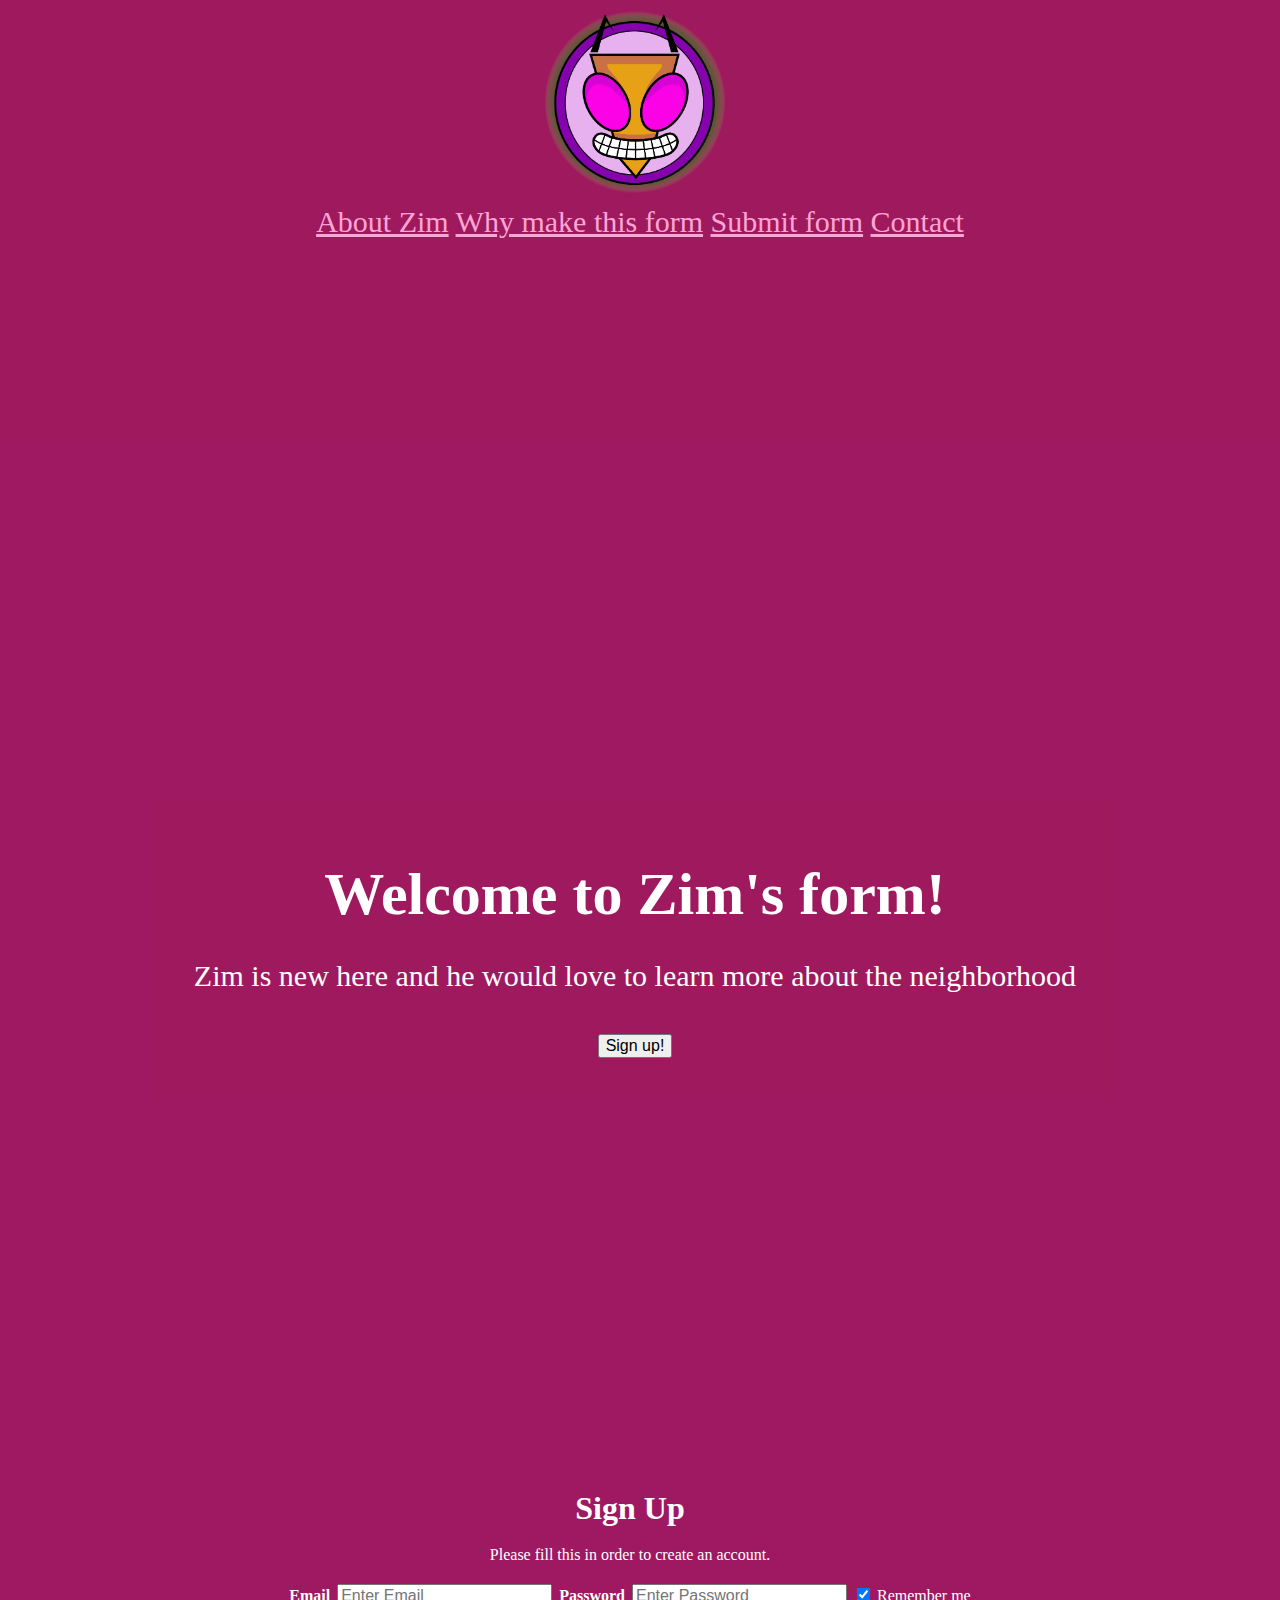
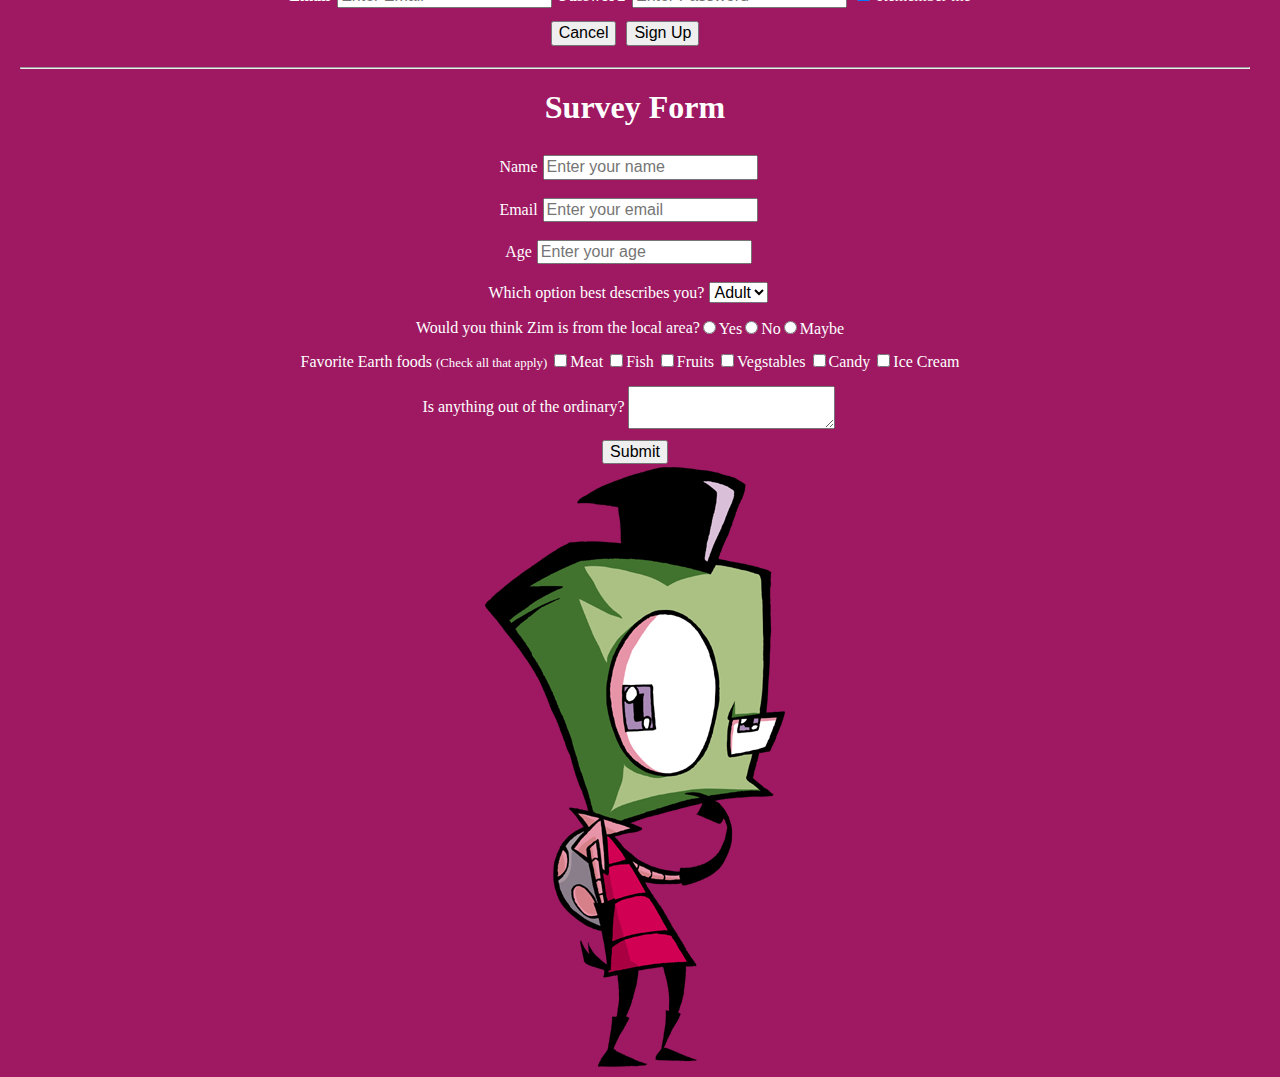
==== index.html @ 536c8fe2 "push" ====
<!doctype html>
<html class="no-js" lang="en">

<head>
  <meta charset="utf-8">
  <title>Responsive Layouts</title>
  <link rel="icon" href="img/Zimfavicon_io/favicon.ico" type="/img/Zimfavicon.ico">
  <meta name="description" content="This site will serve as the hub for many sub responsive layouts">
  <meta name="viewport" content="width=device-width, initial-scale=1">

  <meta property="og:title" content="">
  <meta property="og:type" content="">
  <meta property="og:url" content="">
  <meta property="og:image" content="">

  <link rel="manifest" href="site.webmanifest">
  <link rel="apple-touch-icon" href="icon.png">
  <!-- Place favicon.ico in the root directory -->

  <link rel="stylesheet" href="css/normalize.css">
  <link rel="stylesheet" href="css/main.css">

  <meta name="theme-color" content="#fafafa">
</head>

<body>
  <!--This is the header you can put the about section here too but play around with where you would like to place it-->
  <header>
    <div>

    <img class= "logo" src="img/Zim's Logo.jpg" alt>

    </div>
   
    <!-- <p>This will not be used for nefarious purposes.</p> -->
   
      <nav class= "main-nav">
     
        <a class="" href="">About Zim</a>
        <a href="">Why make this form</a>
        <a href="">Submit form</a>
        <a href="">Contact</a> 

      </nav>

  </div>

    <nav id="myLinks" class="mobile-main-nav">
      <a href="">About</a>
      <a href="">Contact</a>
      <a href="">Why</a>
    </nav>

<section class = "hero">
    <div class="hero-content">
    

       <div class="mobile-nav-wrapper">
        <a href="javascript:void(0);" class="icon" onclick="myFunction()">
          MENU
        </a>
       <!--<button type="button" class="hero-button" onclick="location.href='tours.html'">
            Search for tours &raquo;
       </button> -->
    
    </div>

</section>
  </div>

  </header>
  

  <div class="hero-image">
    <div class="hero-text">
      <h1> Welcome to Zim's form!</h1>
      <p>Zim is new here and he would love to learn more about the neighborhood</p>
      <button>Sign up!</button>
    </div>
  </div>
 

  <div class="forum">

<!--The signup form will need to be readjusted and placed between Zim and the left side of the screen-->
  <div>
   <h1>Sign Up</h1>
        <p>Please fill this in order to create an account.</p>
        
        <form action="Sign up"></form>
        <label for="email"><b>Email</b></label>
        <input class="form-input" id="email" type="email" placeholder="Enter Email" name="email" required>

        <label for="psw"><b>Password</b></label>
        <input class="form-input" id="psw" type="password" placeholder="Enter Password" name="psw" required>

        <label>
        <input type="checkbox" checked="checked" name="remember"> Remember me
        </label>

        <div class="form-buttons">
          <button type="button" class="cancelbtn">Cancel</button>
          <button type="submit" class="signupbtn">Sign Up</button>
        </div>

  </div>

     <!--You will need to change the code under this statement because it is not yours and you must edit it.-->
   <hr>
   <!--Place information on the survey form here-->
    <h1>Survey Form</h1>

    

    <form id="my-form">
      <!-- Details -->
      <div class="form-control">
        <label for="name" id="label-name">
            Name
        </label>

        <!-- Input Type Text -->
        <input type="text" id="name"
          placeholder="Enter your name" />
      </div>
      <div class="form-control">
        <label for="email" id="label-email">
          Email
        </label>

        <!-- Input Type Email-->
        <input type="email" id="email"
          placeholder="Enter your email" />
      </div>

      <div class="form-control">
        <label for="age" id="label-age">
          Age
        </label>

        <!-- Input Type Text -->
        <input type="text" id="age"
          placeholder="Enter your age" />
      </div>

      <div class="form-control">
        <label for="role" id="label-role">
          Which option best describes you?
        </label>
    <!-- Dropdown options -->
    <select name="role" id="role">
      <option value="adult">Adult</option>
      <option value="child">Child</option>
      <option value="baby"> Baby</option>
      <option value="alien">Alien</option>
    </select>
</div>

<div class="form-control">
  <label>
      Would you think Zim is from the local area?
  </label>

  <!-- Input Type Radio Button -->
  <label for="recommed-1">
      <input type="radio" id="recommed-1" 
             name="recommed">Yes
        </input>
  </label>
  <label for="recommed-2">
      <input type="radio" id="recommed-2" 
             name="recommed">No
        </input>
  </label>
  <label for="recommed-3">
      <input type="radio" id="recommed-3" 
             name="recommed">Maybe
        </input>
  </label>
</div>

<div class="earth-form-control">
  <label>Favorite Earth foods
    <small>(Check all that apply)</small>
</label>
<!-- Input Type Checkbox -->
<label for="inp-1">
    <input type="checkbox" name="inp">Meat
      </input>
  </label>

<label for="inp-2">
    <input type="checkbox" name="inp">Fish
      </input>
</label>

<label for="inp-3">
    <input type="checkbox" name="inp">Fruits
      </input>
</label>

<label for="inp-4">
    <input type="checkbox" name="inp">Vegstables
      </input>
</label>

<label for="inp-5">
    <input type="checkbox" name="inp">Candy
      </input>
</label>

<label for="inp-6">
    <input type="checkbox" name="inp">Ice Cream
      </input>
</label>

</div>

<div class="form-control">
  <label for="comment">
      Is anything out of the ordinary?
  </label>

  <!-- multi-line text input control -->
  <textarea name="comment" id="comment" 
            placeholder="Enter your comment here">
  </textarea>
</div>

<!-- Multi-line Text Input Control -->
<button type="submit" value="submit">
  Submit
</button>
</form>
    
  </main>

  <script src="js/main.js"></script>

 <!-- <img class= "Zim" src="img/Human Zim.jpg"> --><!--This is the first image -->
 <img class = "Zim" src="img/Human Zim.jpg" > 
  <!--This is the second image -->
</body>

</html>
---- css/main.css ----
header{
  padding: 4px;
  text-align: center;
  background: #9e195e;
  color: white;
  font-size: 30px;
}
body {
  background-color: rgb(158, 25, 98);
}
h1{
  color: white
}
h2{
  color:white
}
p{
  color:white
}
label{
  color:white
}

    @media (max-width: 999px) {
        .main-nav {
          display: none;
        }
      }
      
      .mobile-main-nav {
        display: none;
        flex-direction: column;
        align-items: center;
        background-color: #d5ffb1;
        position: absolute;
        top: 132px;
        left: 0;
        right: 0;
      }
      
      .mobile-main-nav a {
        padding: 8px;
      }
      
      @media (min-width: 1000px) {
        .mobile-nav-wrapper {
          display: none;
        }
      }

a:link, a:visited { 
    text-align: center; 
    color: #ffa5d4;   
}

a:hover {
  color: #8bb468;
}

a:active {
  color: #fd3da0;
}

h2 {
  font-size: 30px;
}
/* you want to place your form in between Zim and the left side of the screen */
.Zim {
    align-items: center;
}

.logo {
    max-width: 180px;
} 

#label-name{
     padding-right: 2px;
}

#label-email{
  padding-right: 2px; 
}

#label-age{
  padding-right: 2px; 
}

#email {
  padding-right: 2px; 
}

#psw{
  padding-right: 2px; 
}

#label-role{
  padding-right: 2px; 
}

h1{
  margin: 20px; 
}


div{
  text-align: center;
  padding-top: 7px;
  padding-right: 30px;
  padding-left: 20px;
  padding-bottom: 5px;
}

button, input, optgroup, select, textarea {
  font-family: Arial, Helvetica, sans-serif;
  font-size: 16px;
  line-height: 1.15;
  margin: 3px;
  justify-content: space-around;

}

.label {
  text-align: center;
}

.form-control {
  display: flex;
  align-items: center;
  justify-content: center;
  }

  body {
    margin: 0;
    padding: 0;
}


.hero-image{
    background: url(https://wallpapercave.com/wp/an25G7P.jpg);
    background-size: cover;
    background-position: center;
    height: 1000px;
    display: flex;
    flex-direction: column;
    justify-content: center;
    align-items: center;
}
.hero-text{
  padding: 40px;
  text-align: center;
  background: #9e195e;
  color: white;
  font-size: 30px;
}

.hero {
  height: 200px;
  display: flex;
  justify-content: center;
  align-items: center;
}

.hero-content {
  position: relative; 
  font-family: Arial, Helvetica, sans-serif, sans-serif;
  color: white;
  text-align: center;
  margin: 0.625rem;
}
.hero-title {
  font-size: 3rem;
  font-weight: 600;
  margin-bottom: 0;
}
.hero-subtitle {
  font-size: 2rem;
  font-weight: 200;
  margin-top: 1rem;
}

.hero-button {
  background-color: #ae2d59;
  color: white;
  border: 1px solid #cb376a;
  margin-top: 5rem;
  padding: 0.9375rem 1.875rem;
  font-family: "Arial", sans-serif;
  font-size: 1.125rem;
  font-weight: 200;
  cursor: pointer;
}
.hero-button:hover {
  background-color: #cb376a;
  border: 1px solid #db7598;
}
  
.earth-form-control {
  flex-direction: column;
}
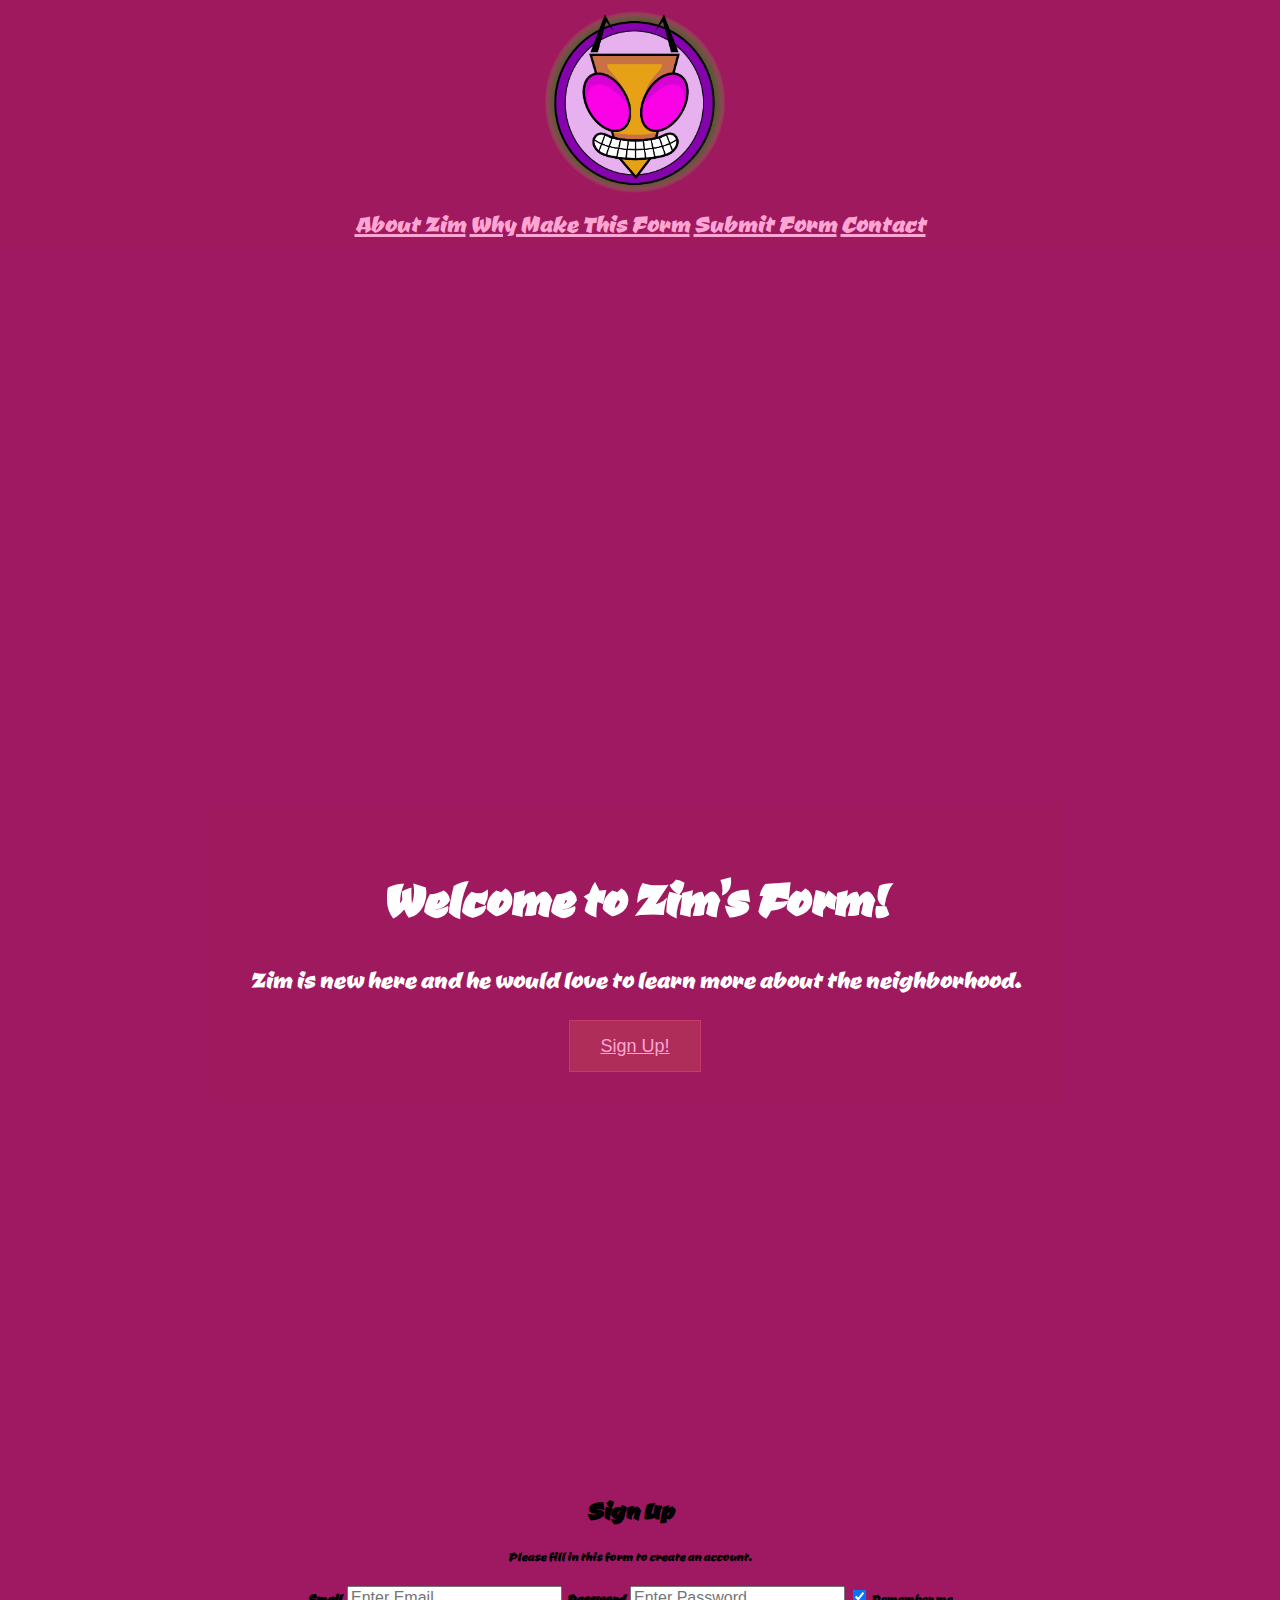
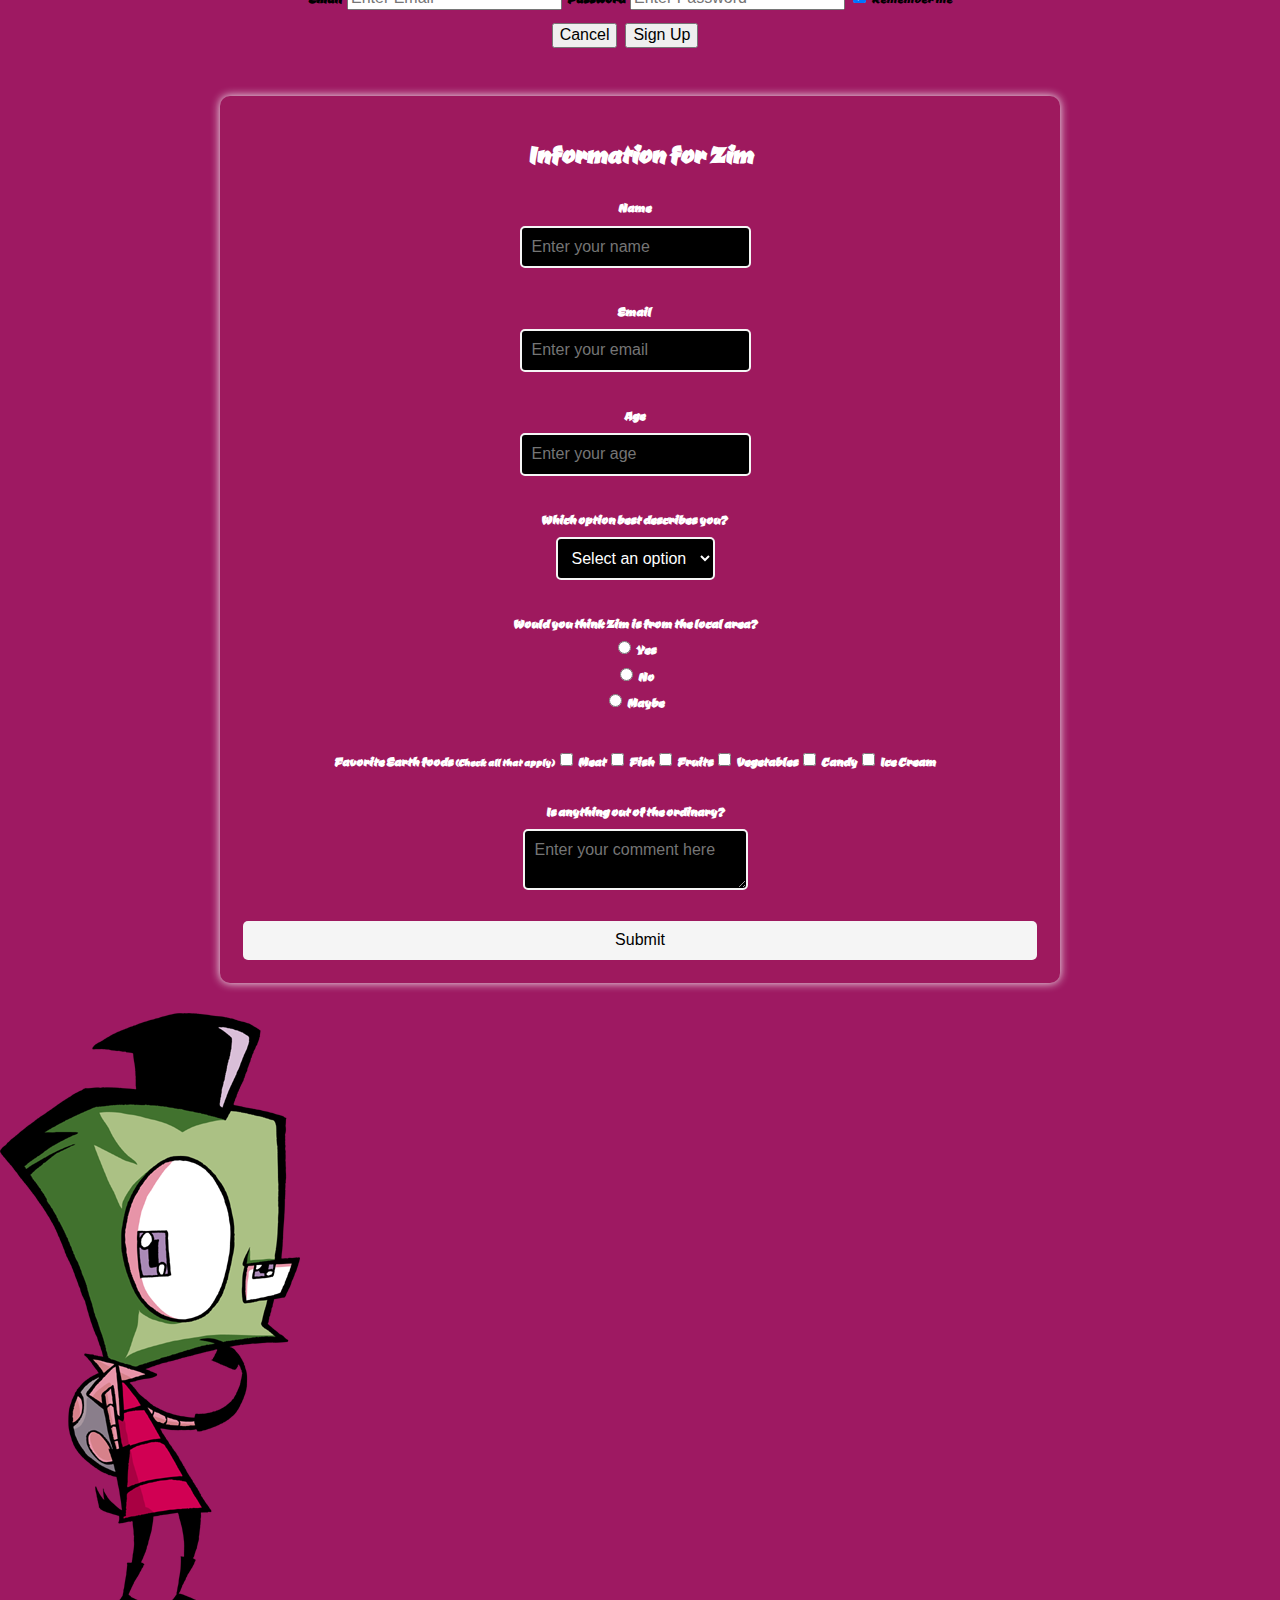
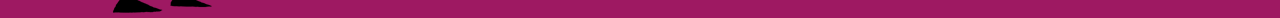
==== commit 43330ae4: "Fixed indentation and Stylized content section" ====
--- a/index.html
+++ b/index.html
@@ -3,243 +3,157 @@
 
 <head>
   <meta charset="utf-8">
-  <title>Responsive Layouts</title>
-  <link rel="icon" href="img/Zimfavicon_io/favicon.ico" type="/img/Zimfavicon.ico">
-  <meta name="description" content="This site will serve as the hub for many sub responsive layouts">
+  <title>Zim's Form</title>
+  <link rel="icon" href="img/Zimfavicon_io/favicon.ico" type="image/x-icon">
+  <meta name="description" content="This site will serve as the hub for Zim's knowledge.">
   <meta name="viewport" content="width=device-width, initial-scale=1">
 
-  <meta property="og:title" content="">
-  <meta property="og:type" content="">
-  <meta property="og:url" content="">
-  <meta property="og:image" content="">
-
-  <link rel="manifest" href="site.webmanifest">
-  <link rel="apple-touch-icon" href="icon.png">
-  <!-- Place favicon.ico in the root directory -->
-
+  <link rel="preconnect" href="https://fonts.googleapis.com">
+  <link rel="preconnect" href="https://fonts.gstatic.com" crossorigin>
   <link rel="stylesheet" href="css/normalize.css">
   <link rel="stylesheet" href="css/main.css">
+  <link href="https://fonts.googleapis.com/css2?family=Ceviche+One&family=Playfair+Display:ital,wght@0,400..900;1,400..900&display=swap" rel="stylesheet">
 
   <meta name="theme-color" content="#fafafa">
 </head>
 
 <body>
-  <!--This is the header you can put the about section here too but play around with where you would like to place it-->
+  <!-- Header Section -->
   <header>
     <div>
+      <img class="logo" src="img/Zim's Logo.jpg" alt="Zim's Logo">
+    </div>
+    <nav class="main-nav">
+      <a href="">About Zim</a>
+      <a href="">Why Make This Form</a>
+      <a href="">Submit Form</a>
+      <a href="">Contact</a>
+    </nav>
 
-    <img class= "logo" src="img/Zim's Logo.jpg" alt>
-
-    </div>
-   
-    <!-- <p>This will not be used for nefarious purposes.</p> -->
-   
-      <nav class= "main-nav">
-     
-        <a class="" href="">About Zim</a>
-        <a href="">Why make this form</a>
-        <a href="">Submit form</a>
-        <a href="">Contact</a> 
-
-      </nav>
-
-  </div>
-
-    <nav id="myLinks" class="mobile-main-nav">
+    <nav class="myLinks mobile-main-nav">
       <a href="">About</a>
       <a href="">Contact</a>
       <a href="">Why</a>
     </nav>
+  </header>
 
-<section class = "hero">
+  <!-- Hero Section -->
+  <section class="hero">
     <div class="hero-content">
-    
-
-       <div class="mobile-nav-wrapper">
-        <a href="javascript:void(0);" class="icon" onclick="myFunction()">
-          MENU
-        </a>
-       <!--<button type="button" class="hero-button" onclick="location.href='tours.html'">
-            Search for tours &raquo;
-       </button> -->
-    
+      <div class="mobile-nav-wrapper">
+        <a href="javascript:void(0);" class="icon" onclick="myFunction()">MENU</a>
+      </div>
     </div>
-
-</section>
-  </div>
-
-  </header>
-  
+  </section>
 
   <div class="hero-image">
     <div class="hero-text">
-      <h1> Welcome to Zim's form!</h1>
-      <p>Zim is new here and he would love to learn more about the neighborhood</p>
-      <button>Sign up!</button>
+      <h1>Welcome to Zim's Form!</h1>
+      <p>Zim is new here and he would love to learn more about the neighborhood.</p>
+      <a href="#signup-form" class="hero-button">Sign Up!</a>
     </div>
   </div>
- 
 
-  <div class="forum">
-
-<!--The signup form will need to be readjusted and placed between Zim and the left side of the screen-->
-  <div>
-   <h1>Sign Up</h1>
-        <p>Please fill this in order to create an account.</p>
-        
-        <form action="Sign up"></form>
+  <!-- Signup Form Section -->
+  <div class="forum" id="signup-form">
+    <div>
+      <h1>Sign Up</h1>
+      <p>Please fill in this form to create an account.</p>
+      <form action="#">
         <label for="email"><b>Email</b></label>
-        <input class="form-input" id="email" type="email" placeholder="Enter Email" name="email" required>
+        <input class="form-input email" type="email" placeholder="Enter Email" name="email" required>
 
         <label for="psw"><b>Password</b></label>
-        <input class="form-input" id="psw" type="password" placeholder="Enter Password" name="psw" required>
+        <input class="form-input psw" type="password" placeholder="Enter Password" name="psw" required>
 
         <label>
-        <input type="checkbox" checked="checked" name="remember"> Remember me
+          <input type="checkbox" checked="checked" name="remember"> Remember me
         </label>
 
         <div class="form-buttons">
           <button type="button" class="cancelbtn">Cancel</button>
           <button type="submit" class="signupbtn">Sign Up</button>
         </div>
-
+      </form>
+    </div>
   </div>
 
-     <!--You will need to change the code under this statement because it is not yours and you must edit it.-->
-   <hr>
-   <!--Place information on the survey form here-->
-    <h1>Survey Form</h1>
-
-    
-
-    <form id="my-form">
-      <!-- Details -->
+  <!-- Styled Content Section -->
+  <div class="information-section">
+    <h1>Information for Zim</h1>
+    <form class="my-form">
       <div class="form-control">
-        <label for="name" id="label-name">
-            Name
-        </label>
-
-        <!-- Input Type Text -->
-        <input type="text" id="name"
-          placeholder="Enter your name" />
-      </div>
-      <div class="form-control">
-        <label for="email" id="label-email">
-          Email
-        </label>
-
-        <!-- Input Type Email-->
-        <input type="email" id="email"
-          placeholder="Enter your email" />
+        <label for="name" class="label-name">Name</label>
+        <input type="text" class="name" placeholder="Enter your name" required />
       </div>
 
       <div class="form-control">
-        <label for="age" id="label-age">
-          Age
-        </label>
-
-        <!-- Input Type Text -->
-        <input type="text" id="age"
-          placeholder="Enter your age" />
+        <label for="email" class="label-email">Email</label>
+        <input type="email" class="email" placeholder="Enter your email" required />
       </div>
 
       <div class="form-control">
-        <label for="role" id="label-role">
-          Which option best describes you?
+        <label for="age" class="label-age">Age</label>
+        <input type="number" class="age" placeholder="Enter your age" required />
+      </div>
+
+      <div class="form-control">
+        <label for="role" class="label-role">Which option best describes you?</label>
+        <select name="role" class="role" required>
+          <option value="" disabled selected>Select an option</option>
+          <option value="adult">Adult</option>
+          <option value="child">Child</option>
+          <option value="baby">Baby</option>
+          <option value="alien">Alien</option>
+        </select>
+      </div>
+
+      <div class="form-control">
+        <label>Would you think Zim is from the local area?</label>
+        <label>
+          <input type="radio" name="recommend" required> Yes
         </label>
-    <!-- Dropdown options -->
-    <select name="role" id="role">
-      <option value="adult">Adult</option>
-      <option value="child">Child</option>
-      <option value="baby"> Baby</option>
-      <option value="alien">Alien</option>
-    </select>
-</div>
+        <label>
+          <input type="radio" name="recommend" required> No
+        </label>
+        <label>
+          <input type="radio" name="recommend" required> Maybe
+        </label>
+      </div>
 
-<div class="form-control">
-  <label>
-      Would you think Zim is from the local area?
-  </label>
+      <div class="earth-form-control">
+        <label>Favorite Earth foods <small>(Check all that apply)</small></label>
+        <label>
+          <input type="checkbox" name="food"> Meat
+        </label>
+        <label>
+          <input type="checkbox" name="food"> Fish
+        </label>
+        <label>
+          <input type="checkbox" name="food"> Fruits
+        </label>
+        <label>
+          <input type="checkbox" name="food"> Vegetables
+        </label>
+        <label>
+          <input type="checkbox" name="food"> Candy
+        </label>
+        <label>
+          <input type="checkbox" name="food"> Ice Cream
+        </label>
+      </div>
 
-  <!-- Input Type Radio Button -->
-  <label for="recommed-1">
-      <input type="radio" id="recommed-1" 
-             name="recommed">Yes
-        </input>
-  </label>
-  <label for="recommed-2">
-      <input type="radio" id="recommed-2" 
-             name="recommed">No
-        </input>
-  </label>
-  <label for="recommed-3">
-      <input type="radio" id="recommed-3" 
-             name="recommed">Maybe
-        </input>
-  </label>
-</div>
+      <div class="form-control">
+        <label for="comment">Is anything out of the ordinary?</label>
+        <textarea name="comment" class="comment" placeholder="Enter your comment here" required></textarea>
+      </div>
 
-<div class="earth-form-control">
-  <label>Favorite Earth foods
-    <small>(Check all that apply)</small>
-</label>
-<!-- Input Type Checkbox -->
-<label for="inp-1">
-    <input type="checkbox" name="inp">Meat
-      </input>
-  </label>
+      <button type="submit" value="submit">Submit</button>
+    </form>
+  </div>
 
-<label for="inp-2">
-    <input type="checkbox" name="inp">Fish
-      </input>
-</label>
-
-<label for="inp-3">
-    <input type="checkbox" name="inp">Fruits
-      </input>
-</label>
-
-<label for="inp-4">
-    <input type="checkbox" name="inp">Vegstables
-      </input>
-</label>
-
-<label for="inp-5">
-    <input type="checkbox" name="inp">Candy
-      </input>
-</label>
-
-<label for="inp-6">
-    <input type="checkbox" name="inp">Ice Cream
-      </input>
-</label>
-
-</div>
-
-<div class="form-control">
-  <label for="comment">
-      Is anything out of the ordinary?
-  </label>
-
-  <!-- multi-line text input control -->
-  <textarea name="comment" id="comment" 
-            placeholder="Enter your comment here">
-  </textarea>
-</div>
-
-<!-- Multi-line Text Input Control -->
-<button type="submit" value="submit">
-  Submit
-</button>
-</form>
-    
-  </main>
-
-  <script src="js/main.js"></script>
-
- <!-- <img class= "Zim" src="img/Human Zim.jpg"> --><!--This is the first image -->
- <img class = "Zim" src="img/Human Zim.jpg" > 
-  <!--This is the second image -->
+  <!-- Images -->
+  <img class="Zim" src="img/Human Zim.jpg" alt="Human Zim">
 </body>
 
 </html>
--- a/css/main.css
+++ b/css/main.css
@@ -4,21 +4,27 @@
   background: #9e195e;
   color: white;
   font-size: 30px;
+  font-family: "Ceviche One", system-ui !important;
 }
 body {
   background-color: rgb(158, 25, 98);
+  font-family: "Ceviche One", system-ui !important;
 }
 h1{
-  color: white
+  color:#f5f5f5
+  font-family: "Ceviche One", system-ui !important;
 }
 h2{
-  color:white
+  color:#f5f5f5
+  font-family: "Ceviche One", system-ui !important;
 }
 p{
-  color:white
+  color:#f5f5f5
+  font-family: "Ceviche One", system-ui !important;
 }
 label{
-  color:white
+  color:#f5f5f5
+  font-family: "Ceviche One", system-ui !important;
 }
 
     @media (max-width: 999px) {
@@ -73,32 +79,58 @@
     max-width: 180px;
 } 
 
-#label-name{
+.label-name{
      padding-right: 2px;
 }
 
-#label-email{
-  padding-right: 2px; 
-}
-
-#label-age{
-  padding-right: 2px; 
-}
-
-#email {
-  padding-right: 2px; 
-}
-
-#psw{
-  padding-right: 2px; 
-}
-
-#label-role{
+.label-email{
+  padding-right: 2px; 
+}
+
+.label-age{
+  padding-right: 2px; 
+}
+
+.email {
+  padding-right: 2px; 
+}
+
+.psw{
+  padding-right: 2px; 
+}
+
+.label-role{
   padding-right: 2px; 
 }
 
 h1{
   margin: 20px; 
+}
+.mobile-main-nav {
+  display: none;
+  flex-direction: column;
+  align-items: center;
+  background-color: yellow;
+  position: absolute;
+  top: 99px;
+  left: 0;
+  right: 0;
+}
+
+.mobile-main-nav a {
+  padding: 8px;
+}
+
+@media (min-width: 1000px) {
+  .mobile-nav-wrapper {
+    display: none;
+  }
+}
+
+@media (max-width: 999px) {
+  .main-nav {
+    display: none;
+  }
 }
 
 
@@ -197,6 +229,64 @@
 .earth-form-control {
   flex-direction: column;
 }
+
+/* Information Section */
+.information-section {
+  margin: 30px auto;
+  padding: 20px;
+  background: #9e195e;
+  color: white;
+  border-radius: 10px;
+  max-width: 800px;
+  box-shadow: 0 0 10px #f5f5f5;
+}
+
+.information-section h1 {
+  text-align: center;
+  font-family: 'Ceviche One', cursive;
+}
+
+.information-section form {
+  display: flex;
+  flex-direction: column;
+  gap: 20px;
+}
+
+.information-section .form-control {
+  display: flex;
+  flex-direction: column;
+}
+
+.information-section label {
+  margin-bottom: 5px;
+  font-weight: bold;
+}
+
+.information-section input,
+.information-section select,
+.information-section textarea {
+  padding: 10px;
+  border: 2px solid #f5f5f5;
+  border-radius: 5px;
+  background: black;
+  color: white;
+}
+
+.information-section button {
+  background: #f5f5f5;
+  color: black;
+  border: none;
+  padding: 10px;
+  border-radius: 5px;
+  font-size: 16px;
+  cursor: pointer;
+  transition: background-color 0.3s ease;
+}
+
+.information-section button:hover {
+  background: #00ff00;
+}
+
   
   
   